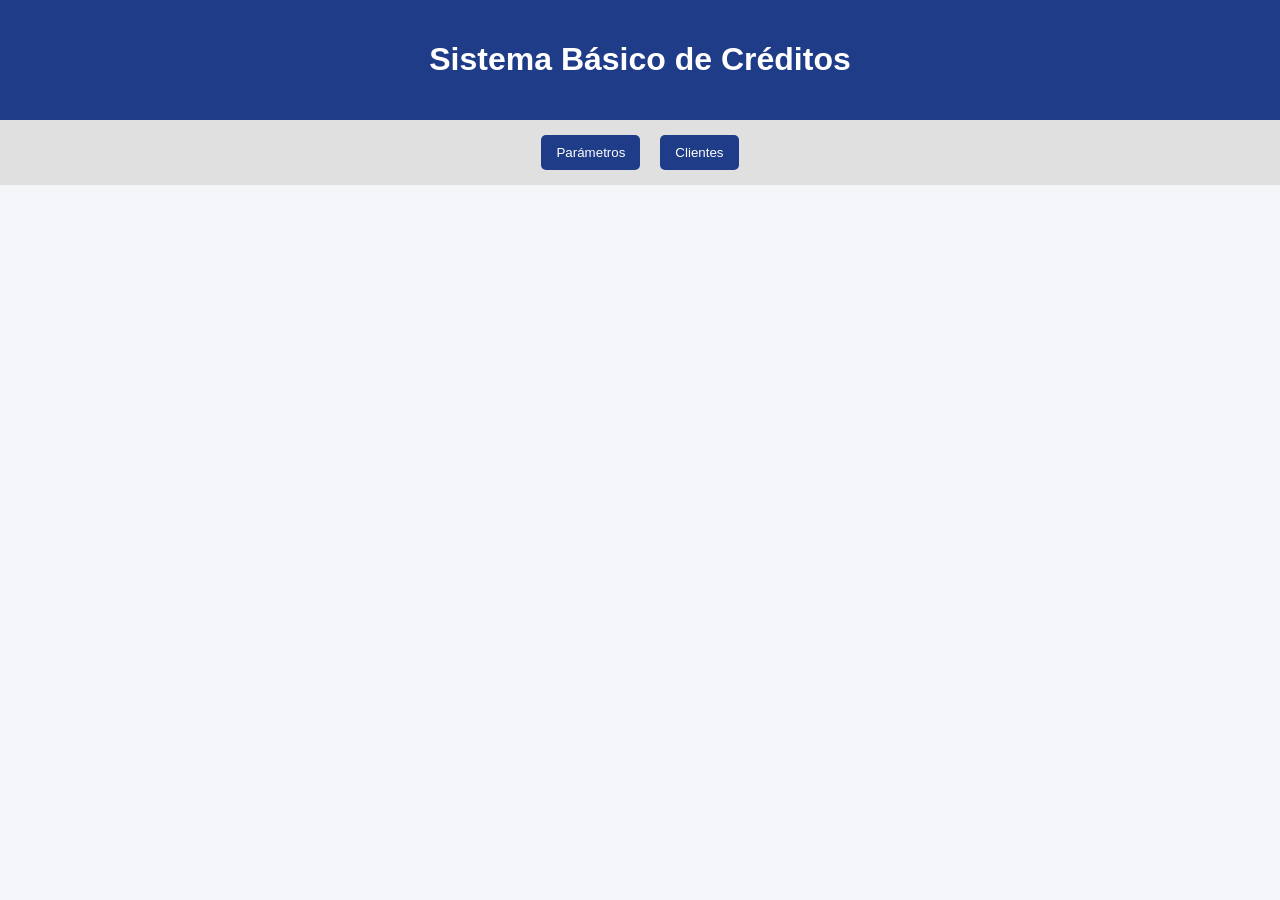
==== index.html @ 6adceb1c "cambio de nombre html" ====
<!DOCTYPE html>
<html lang="es">
<head>
  <meta charset="UTF-8">
  <title>Sistema de Créditos</title>
</head>
<body>

<header>
  <h1>Sistema Básico de Créditos</h1>
   <link rel="stylesheet" href="simulador_completo.css">
</header>

<nav>
  <button onclick="mostrarSeccion('parametros')">Parámetros</button>
  <button onclick="mostrarSeccion('clientes')">Clientes</button>
</nav>

<section id="parametros">
  <h2>Configurar Parámetros</h2>

  <label>Tasa de interés:</label>
  <input type="number" id="tasaInteres" min="10" max="20" value="15">
  <span>%</span>

  <br>
  <button onclick="guardarTasa()">Guardar tasa</button>

  <p id="mensajeTasa"></p>
</section>

<section id="clientes">
  <h2>Registro de Clientes</h2>

  <input type="text" id="cedula" placeholder="Cédula">
  <input type="text" id="nombre" placeholder="Nombre">
  <input type="text" id="apellido" placeholder="Apellido">
  <input type="number" id="ingresos" placeholder="Ingresos">
  <input type="number" id="egresos" placeholder="Egresos">

  <br>
  
  <button onclick="guardarCliente()">Guardar cliente</button>
  <button onclick="limpiar()">Limpiar</button>

  <table>
    <thead>
      <tr>
        <th>Cédula</th>
        <th>Nombre</th>
        <th>Apellido</th>
        <th>Ingresos</th>
        <th>Egresos</th>
        <th>Acciones</th>
      </tr>
    </thead>
    <tbody id="tablaClientes"></tbody>
  </table>
</section>

<script src="simulador_completo.js"></script>
<script src="utilitarios.js"></script>
</body>
</html>
---- simulador_completo.css ----
body {
      font-family: Arial, sans-serif;
      background: #f4f6f9;
      margin: 0;
      padding: 0;
    }

    header {
      background: #1f3c88;
      color: white;
      padding: 20px;
      text-align: center;
    }

    nav {
      display: flex;
      justify-content: center;
      background: #e0e0e0;
      padding: 10px;
      gap: 10px;
      flex-wrap: wrap;
    }

    nav button {
      padding: 10px 15px;
      border: none;
      background: #1f3c88;
      color: white;
      cursor: pointer;
      border-radius: 5px;
    }

    nav button:hover {
      background: #14275c;
    }

    section {
      display: none;
      padding: 20px;
      max-width: 1000px;
      margin: auto;
      background: white;
      margin-top: 20px;
      border-radius: 8px;
    }

    section.activa {
      display: block;
    }

    input, select {
      padding: 8px;
      margin: 5px;
      width: 220px;
    }

    button {
      padding: 8px 12px;
      margin: 5px;
      cursor: pointer;
    }

    table {
      width: 100%;
      border-collapse: collapse;
      margin-top: 15px;
    }

    th, td {
      border: 1px solid #ccc;
      padding: 8px;
      text-align: center;
    }

    th {
      background: #1f3c88;
      color: white;
    }

    .aprobado {
      background: #d4edda;
      color: #155724;
      padding: 15px;
      border-radius: 5px;
      font-weight: bold;
      margin-top: 15px;
    }

    .rechazado {
      background: #f8d7da;
      color: #721c24;
      padding: 15px;
      border-radius: 5px;
      font-weight: bold;
      margin-top: 15px;
    }

    .card {
      background: #f1f1f1;
      padding: 15px;
      border-radius: 5px;
      margin-top: 10px;
    }
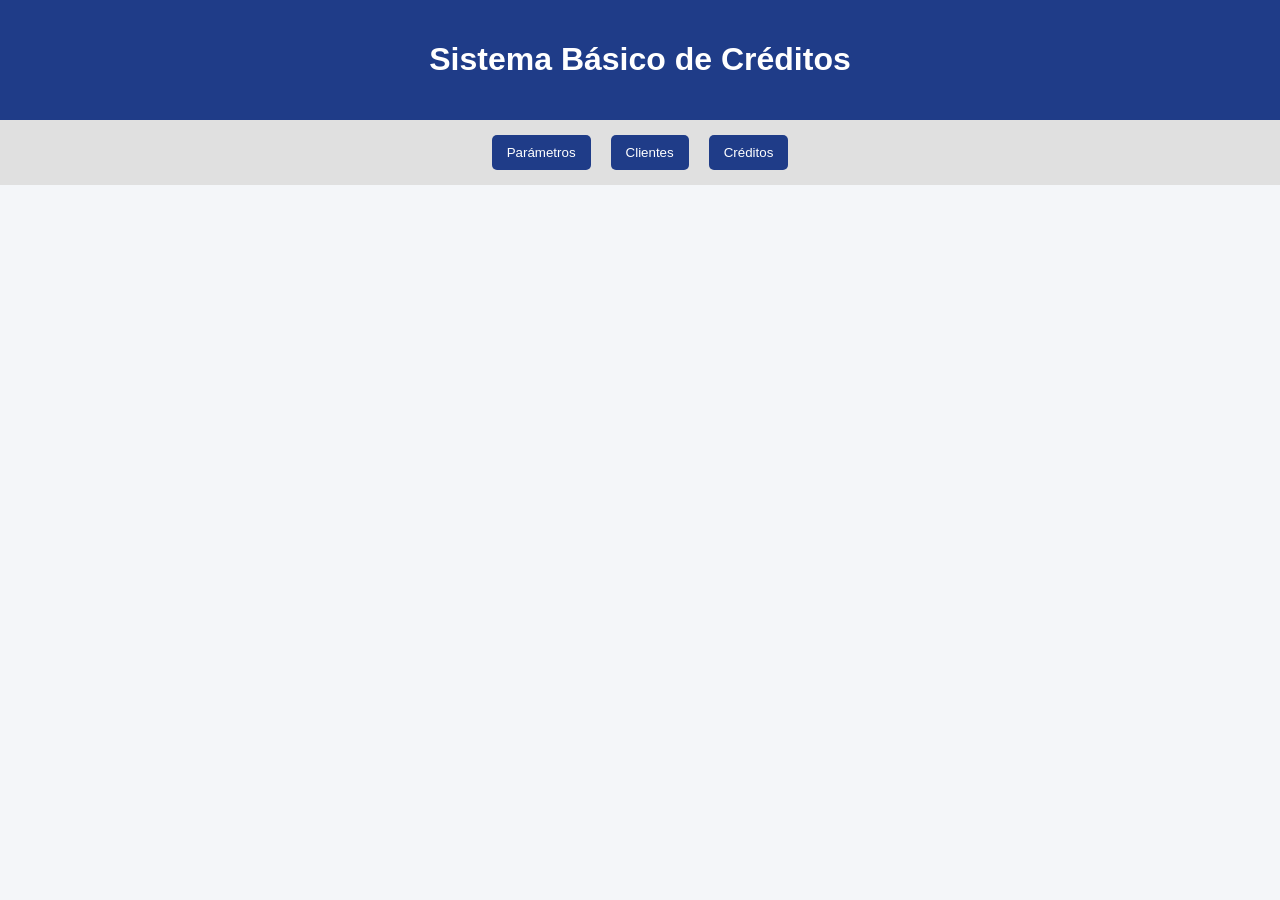
==== commit b498f90f: "parte 1" ====
--- a/index.html
+++ b/index.html
@@ -14,6 +14,7 @@
 <nav>
   <button onclick="mostrarSeccion('parametros')">Parámetros</button>
   <button onclick="mostrarSeccion('clientes')">Clientes</button>
+  <button onclick="mostrarSeccion('creditos')">Créditos</button>
 </nav>
 
 <section id="parametros">
@@ -57,8 +58,24 @@
     <tbody id="tablaClientes"></tbody>
   </table>
 </section>
+<section id="creditos">
+  <h2>Solicitud de Crédito</h2>
 
+  <label>Cédula:</label>
+  <input type="text" id="cedulaBusqueda">
+  <button onclick="buscarClienteCredito()">Buscar</button>
+  <h3>Datos del Cliente</h3>
+  <p id="datosCliente"></p>
+  <h3>Simulación</h3>
+  <label>Monto solicitado:</label>
+  <input type="number" id="monto">
+  <br><br>
+  <button onclick="evaluarCredito()">Evaluar Crédito</button>
+  <h3>Resultado</h3>
+  <p id="resultadoCredito"></p>
+</section>
+
+<script src="utilitarios.js"></script>
 <script src="simulador_completo.js"></script>
-<script src="utilitarios.js"></script>
 </body>
 </html>
--- a/simulador_completo.css
+++ b/simulador_completo.css
@@ -1,4 +1,3 @@
-
     body {
       font-family: Arial, sans-serif;
       background: #f4f6f9;
@@ -101,5 +100,4 @@
       padding: 15px;
       border-radius: 5px;
       margin-top: 10px;
-    }
-  +    }
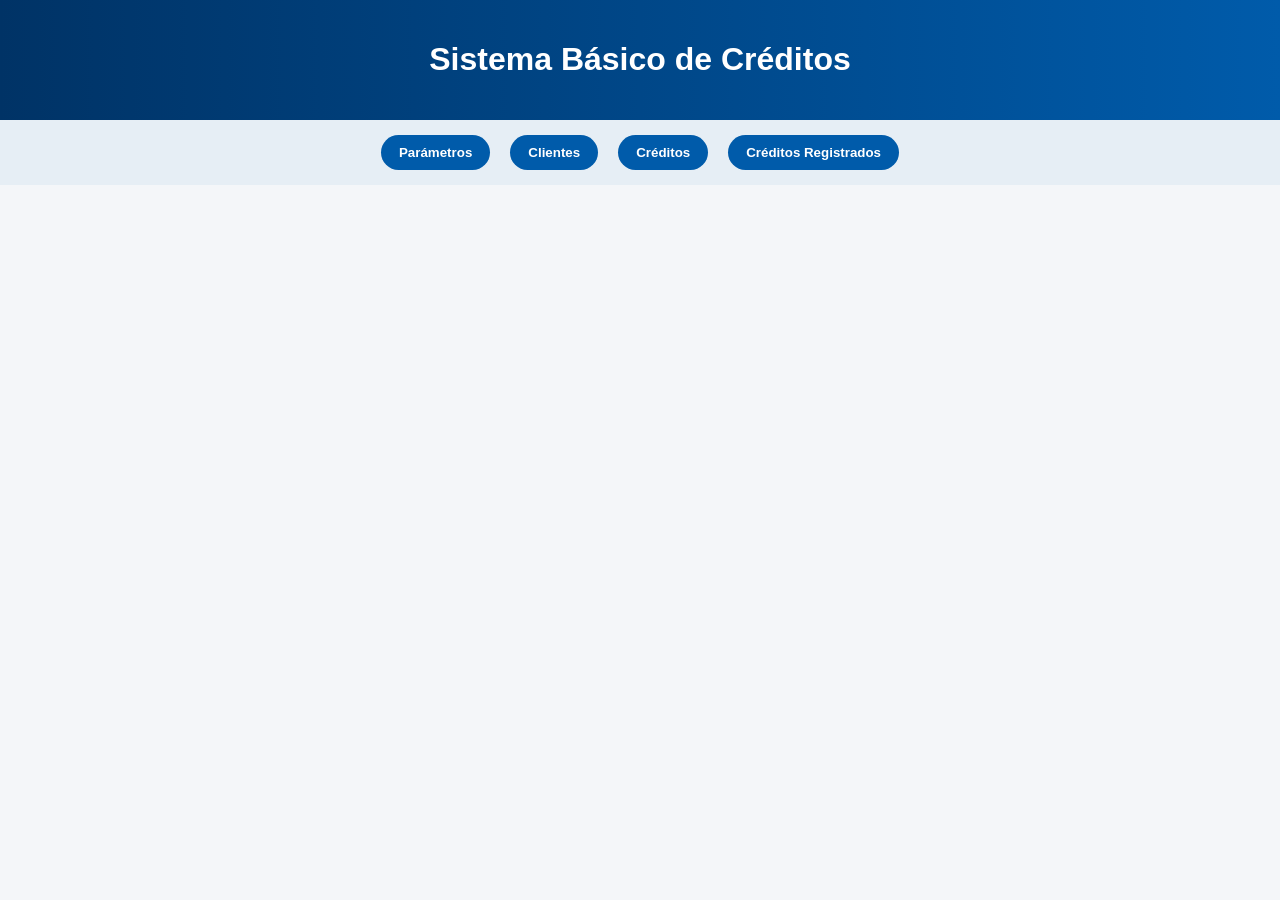
==== commit 83ed886a: "Finaliza simulador de crédito" ====
--- a/index.html
+++ b/index.html
@@ -15,9 +15,10 @@
   <button onclick="mostrarSeccion('parametros')">Parámetros</button>
   <button onclick="mostrarSeccion('clientes')">Clientes</button>
   <button onclick="mostrarSeccion('creditos')">Créditos</button>
+  <button onclick="mostrarSeccion('listaCreditos')">Créditos Registrados</button>
 </nav>
 
-<section id="parametros">
+<section id="parametros" class="seccion">
   <h2>Configurar Parámetros</h2>
 
   <label>Tasa de interés:</label>
@@ -30,17 +31,14 @@
   <p id="mensajeTasa"></p>
 </section>
 
-<section id="clientes">
+<section id="clientes" class="seccion">
   <h2>Registro de Clientes</h2>
-
   <input type="text" id="cedula" placeholder="Cédula">
   <input type="text" id="nombre" placeholder="Nombre">
   <input type="text" id="apellido" placeholder="Apellido">
   <input type="number" id="ingresos" placeholder="Ingresos">
   <input type="number" id="egresos" placeholder="Egresos">
-
   <br>
-  
   <button onclick="guardarCliente()">Guardar cliente</button>
   <button onclick="limpiar()">Limpiar</button>
 
@@ -58,21 +56,49 @@
     <tbody id="tablaClientes"></tbody>
   </table>
 </section>
-<section id="creditos">
+
+<section id="creditos" class="seccion">
   <h2>Solicitud de Crédito</h2>
-
   <label>Cédula:</label>
   <input type="text" id="cedulaBusqueda">
   <button onclick="buscarClienteCredito()">Buscar</button>
   <h3>Datos del Cliente</h3>
   <p id="datosCliente"></p>
-  <h3>Simulación</h3>
-  <label>Monto solicitado:</label>
+  
+  <label>Monto:</label>
   <input type="number" id="monto">
+
+  <label>Plazo (años):</label>
+  <input type="number" id="plazo">
   <br><br>
   <button onclick="evaluarCredito()">Evaluar Crédito</button>
+  <button id="btnAsignar" onclick="asignarCredito()" style="display:none;">Asignar Crédito</button>
+  <div id="resultadoCredito"></div>
   <h3>Resultado</h3>
   <p id="resultadoCredito"></p>
+  <div id="datosClienteCredito"></div>
+</section>
+
+<section id="listaCreditos" class="seccion">
+  <h2>Créditos Registrados</h2>
+  <input type="text" id="buscarCedulaListado">
+  <button onclick="buscarCreditosCliente()">Buscar</button>
+  <button onclick="pintarCreditos(creditos)">Ver todos</button>
+  <table>
+    <thead>
+      <tr>
+        <th>Cédula</th>
+        <th>Nombre</th>
+        <th>Apellido</th>
+        <th>Monto</th>
+        <th>Tasa</th>
+        <th>Plazo</th>
+        <th>Cuota</th>
+      </tr>
+    </thead>
+    <tbody id="tablaCreditos">
+    </tbody>
+  </table>
 </section>
 
 <script src="utilitarios.js"></script>
--- a/simulador_completo.css
+++ b/simulador_completo.css
@@ -1,103 +1,128 @@
-    body {
-      font-family: Arial, sans-serif;
-      background: #f4f6f9;
-      margin: 0;
-      padding: 0;
-    }
+body {
+  font-family: Arial, sans-serif;
+  background: #f4f6f9;
+  margin: 0;
+  padding: 0;
+}
 
-    header {
-      background: #1f3c88;
-      color: white;
-      padding: 20px;
-      text-align: center;
-    }
 
-    nav {
-      display: flex;
-      justify-content: center;
-      background: #e0e0e0;
-      padding: 10px;
-      gap: 10px;
-      flex-wrap: wrap;
-    }
+header {
+  background: linear-gradient(90deg, #003366, #005baa);
+  color: white;
+  padding: 20px;
+  text-align: center;
+}
 
-    nav button {
-      padding: 10px 15px;
-      border: none;
-      background: #1f3c88;
-      color: white;
-      cursor: pointer;
-      border-radius: 5px;
-    }
 
-    nav button:hover {
-      background: #14275c;
-    }
+nav {
+  display: flex;
+  justify-content: center;
+  background: #e6eef5;
+  padding: 10px;
+  gap: 10px;
+  flex-wrap: wrap;
+}
 
-    section {
-      display: none;
-      padding: 20px;
-      max-width: 1000px;
-      margin: auto;
-      background: white;
-      margin-top: 20px;
-      border-radius: 8px;
-    }
+nav button {
+  padding: 10px 18px;
+  border: none;
+  background: #005baa;
+  color: white;
+  cursor: pointer;
+  border-radius: 20px;
+  font-weight: bold;
+  transition: 0.3s;
+}
 
-    section.activa {
-      display: block;
-    }
+nav button:hover {
+  background: #003366;
+}
 
-    input, select {
-      padding: 8px;
-      margin: 5px;
-      width: 220px;
-    }
+section {
+  display: none;
+  padding: 25px;
+  max-width: 1000px;
+  margin: auto;
+  background: white;
+  margin-top: 20px;
+  border-radius: 10px;
+  box-shadow: 0px 4px 10px rgba(0,0,0,0.1);
+}
 
-    button {
-      padding: 8px 12px;
-      margin: 5px;
-      cursor: pointer;
-    }
+section.activa {
+  display: block;
+}
 
-    table {
-      width: 100%;
-      border-collapse: collapse;
-      margin-top: 15px;
-    }
 
-    th, td {
-      border: 1px solid #ccc;
-      padding: 8px;
-      text-align: center;
-    }
+input, select {
+  padding: 10px;
+  margin: 6px;
+  width: 220px;
+  border-radius: 6px;
+  border: 1px solid #ccc;
+}
 
-    th {
-      background: #1f3c88;
-      color: white;
-    }
 
-    .aprobado {
-      background: #d4edda;
-      color: #155724;
-      padding: 15px;
-      border-radius: 5px;
-      font-weight: bold;
-      margin-top: 15px;
-    }
+button {
+  padding: 10px 15px;
+  margin: 5px;
+  cursor: pointer;
+  border-radius: 6px;
+  border: none;
+  background: #005baa;
+  color: white;
+  font-weight: bold;
+}
 
-    .rechazado {
-      background: #f8d7da;
-      color: #721c24;
-      padding: 15px;
-      border-radius: 5px;
-      font-weight: bold;
-      margin-top: 15px;
-    }
+button:hover {
+  background: #003366;
+}
 
-    .card {
-      background: #f1f1f1;
-      padding: 15px;
-      border-radius: 5px;
-      margin-top: 10px;
-    }+
+table {
+  width: 100%;
+  border-collapse: collapse;
+  margin-top: 15px;
+}
+
+th, td {
+  border: 1px solid #ddd;
+  padding: 10px;
+  text-align: center;
+}
+
+th {
+  background: #005baa;
+  color: white;
+}
+
+
+.card {
+  background: #f1f5f9;
+  padding: 15px;
+  border-radius: 8px;
+  margin-top: 10px;
+  border-left: 5px solid #005baa;
+}
+
+
+.aprobado {
+  background: #e6f4ea;
+  color: #1e7e34;
+  padding: 15px;
+  border-radius: 8px;
+  font-weight: bold;
+  margin-top: 15px;
+  border-left: 6px solid #28a745;
+}
+
+
+.rechazado {
+  background: #fdecea;
+  color: #c82333;
+  padding: 15px;
+  border-radius: 8px;
+  font-weight: bold;
+  margin-top: 15px;
+  border-left: 6px solid #dc3545;
+}
